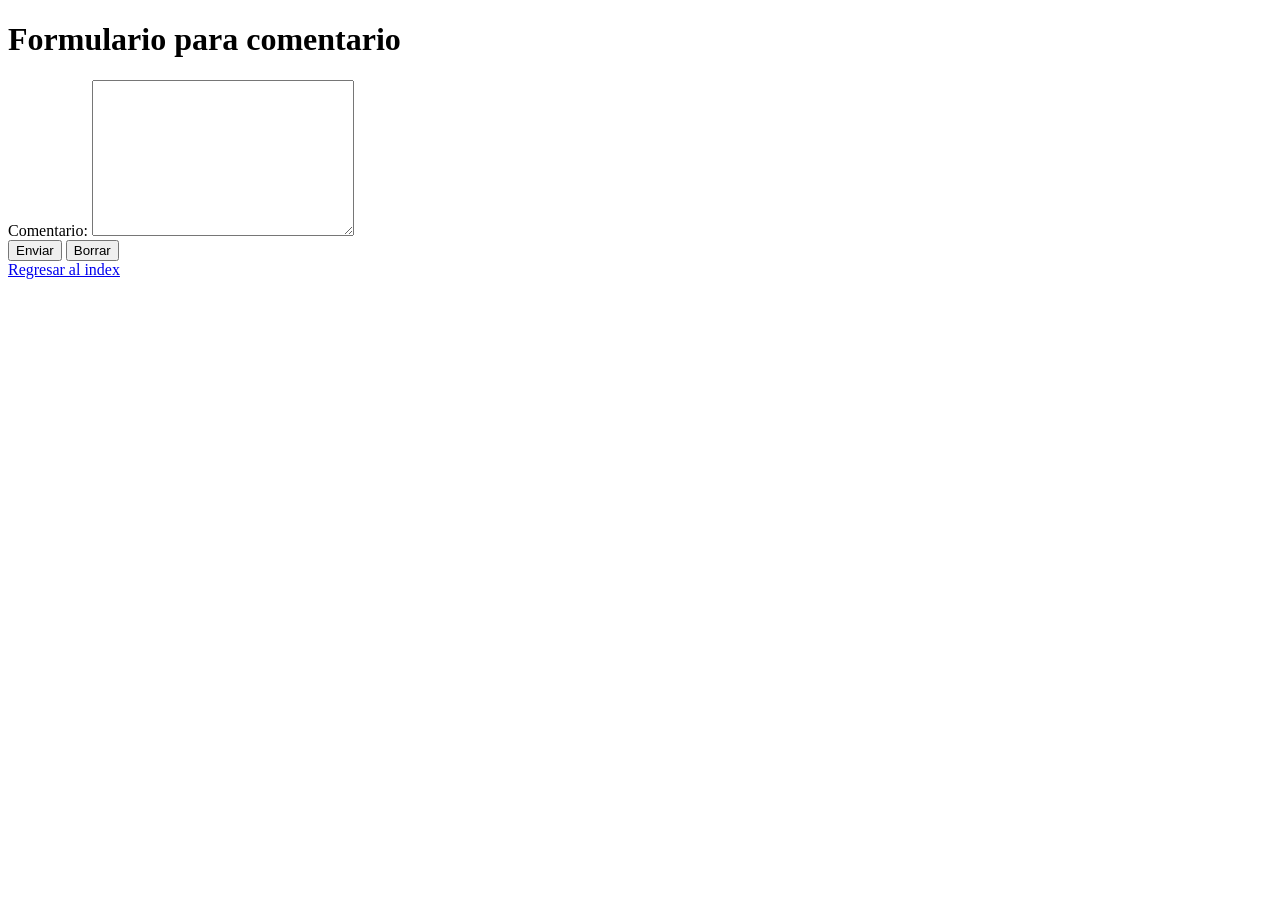
==== comentario.html @ 2688b07d "Subida inicial" ====
<!DOCTYPE html>
<html lang="en">
<head>
    <meta charset="UTF-8">
    <meta http-equiv="X-UA-Compatible" content="IE=edge">
    <meta name="viewport" content="width=device-width, initial-scale=1.0">
    <title>Formulario</title>
</head>
<body>
    <h1>Formulario para comentario</h1>

    <form action="">

        <label for="comentario">Comentario:</label>
        <textarea name="comentario_ingresado" id="comentario" cols="30" rows="10" maxlength="300"></textarea>

        <div>
            <input type="submit" value="Enviar">
            <input type="reset" value="Borrar">
        </div>
    </form>

    <a href="index.html">Regresar al index</a>
    

 
</body>
</html>
<!-- Definir la etiqueta para construir el formulario -->
<!-- <label> -->
<!-- <textarea> -->
<!-- Incluir input para enviar y borrar -->
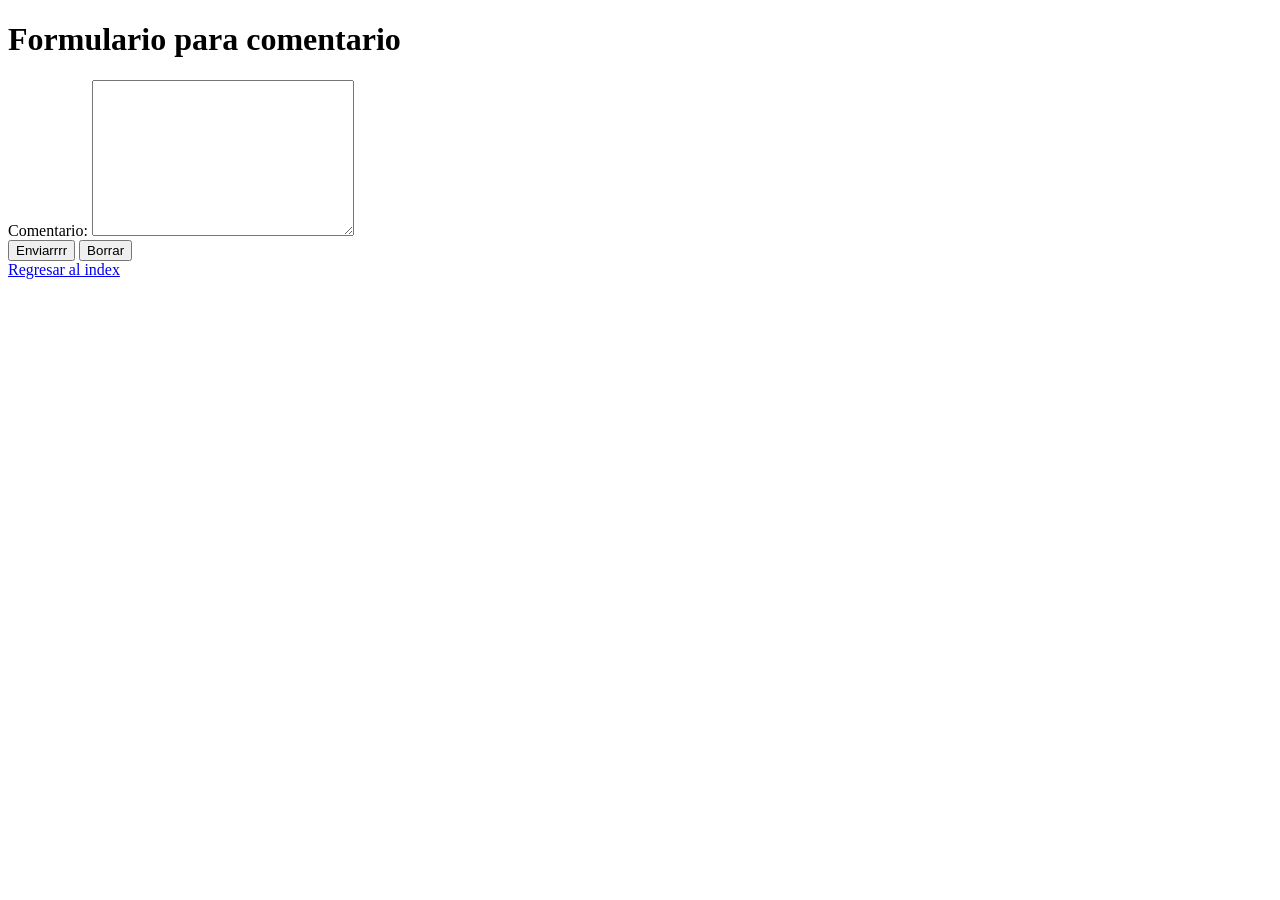
==== commit fe5980a5: "Update comentario.html" ====
--- a/comentario.html
+++ b/comentario.html
@@ -15,12 +15,12 @@
         <textarea name="comentario_ingresado" id="comentario" cols="30" rows="10" maxlength="300"></textarea>
 
         <div>
-            <input type="submit" value="Enviar">
+            <input type="submit" value="Enviarrrr">
             <input type="reset" value="Borrar">
         </div>
     </form>
 
-    <a href="index.html">Regresar al index</a>
+    <a href="index.html">Regresar al index </a>
     
 
  
@@ -29,4 +29,4 @@
 <!-- Definir la etiqueta para construir el formulario -->
 <!-- <label> -->
 <!-- <textarea> -->
-<!-- Incluir input para enviar y borrar -->+<!-- Incluir input para enviar y borrar -->
